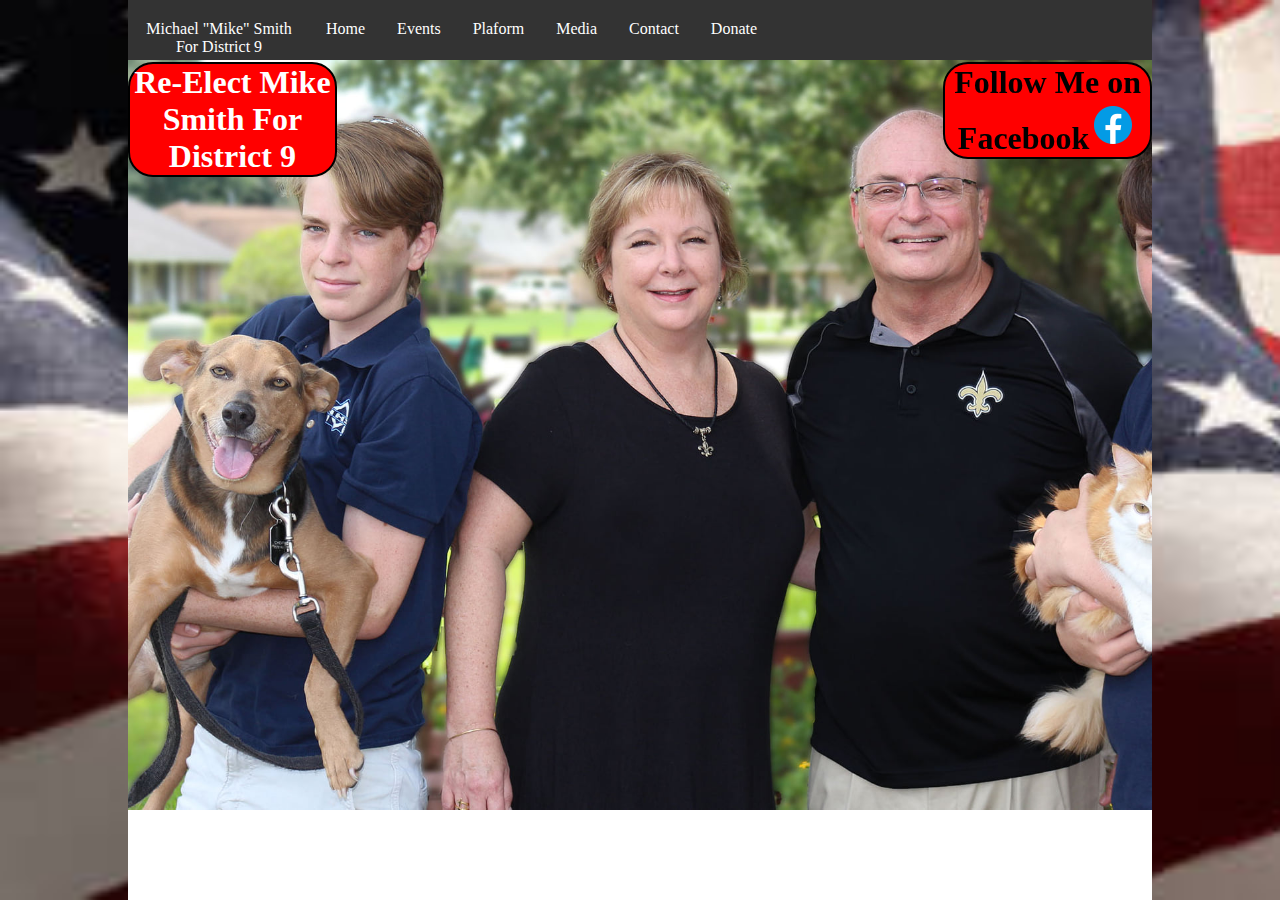
==== events.html @ e197097a "css updates, events page, and google calendar" ====
<!DOCTYPE hmtl>
<html>
  <head>
    <meta charset="utf-8">
    <link rel="shortcut icon" href="images/favicon.jpg" type="image/x-icon">
    <link rel="stylesheet" href="./css/style.css">
    <title>Mike Smith Campaign Upcoming Events</title>
  </head>
  <body>
    <div id="backgroundImg">
      
    </div>
    <div id="mainContent">
      <nav> 
        <ul> 
          <li id="Mike">Michael "Mike" Smith For District 9</li>
          <li><a href="home.html">Home</a></li> 
          <li><a href="events.html">Events</a></li>
          <li><a href="Platform.asp">Plaform</a></li>
          <li><a href="Media.asp">Media</a></li>
          <li><a href="Contact.asp">Contact</a></li>
          <li><a href="Donate.asp">Donate</a></li>
        </ul>

      </nav> 
      <div id="Landing"> 
        <h1>Re-Elect Mike Smith For District 9</h1> 
        <iframe id="calendar" src="https://calendar.google.com/calendar/embed?src=codyarmand2%40gmail.com&ctz=America%2FChicago" style="border: 0" width="800" height="600" frameborder="0" scrolling="no"></iframe>
        <h1 id="Facebook">Follow Me on Facebook<a href="https://www.facebook.com/mikesmithdistrict9"><img src="images/facebookIcon.png"></a></h1>
      </div>
        
      
    

    
   
      <!--<iframe src="https://docs.google.com/forms/d/e/1FAIpQLSfWMdFKyiOxJLVBnzwqW3hRgZ9p6hsZ7mbqNFRYVful6HsiAw/viewform?embedded=true" width="640" height="656" frameborder="0" marginheight="0" marginwidth="0">Loading…</iframe>-->
    </div>
  </body>
</html>
---- css/style.css ----
/*Nav Bar CSS*/
nav { 
    margin: 0;
    padding: 0;
}
nav ul { 
    list-style-type: none; 
    margin: 0;
    padding: 0;
    overflow: hidden;
    background-color: #333;
}
nav li { 
    float: left; 
    height: 20px;  
    word-wrap: break-word; 
}
nav li a {
    display: block;
    color: white;
    text-align: center;
    padding: 20px 16px;
    text-decoration: none; 
}
#Mike { 
    display: block;
    color: white;
    text-align: center;
    padding: 20px 16px;
    text-decoration: none; 
    max-width: 150px;
}
nav li a:hover  {
    background-color: #111;
}
.active {
    background-color: #04AA6D;
}



/*Main Body*/ 
#mainContent { 
    margin: 0 auto;
    width: 80%;
    height: 100%;
    background-color: white;
}
#backgroundImg { 
    position: absolute; 
    margin: 0;
    width: 100%;
    height: 100%;
    z-index: -1;
    /* background-color: red; */
    background: url("../images/background.jpg") no-repeat;
    background-size: cover;
} 
#Landing { 
    width: 100%; 
    height: 750px;
    background-image: url("../images/Smith&Family.jpg");
    background-size: cover;
    margin: 0;
    padding: 0;
    position: relative;
}
#Landing h1 { 
    width: 20%;
    background-color: red; 
    color: white;
    text-align: center;
    border-radius: 25px;
    border: 2px solid black;
    position: absolute;
    margin-top: 2;
    float: right;
}
#Landing #Facebook { 
    width: 20%;
    color: black;
    position: absolute;
    top: 0%;
    right: 0%;
    transform: translate(-0%,-0%);
}
#calendar { 
    position: absolute;
    top: 50%; 
    left: 50%; 
    transform: translate(-50%, -50%);
}




body { 
    margin: 0;
    padding: 0;
}
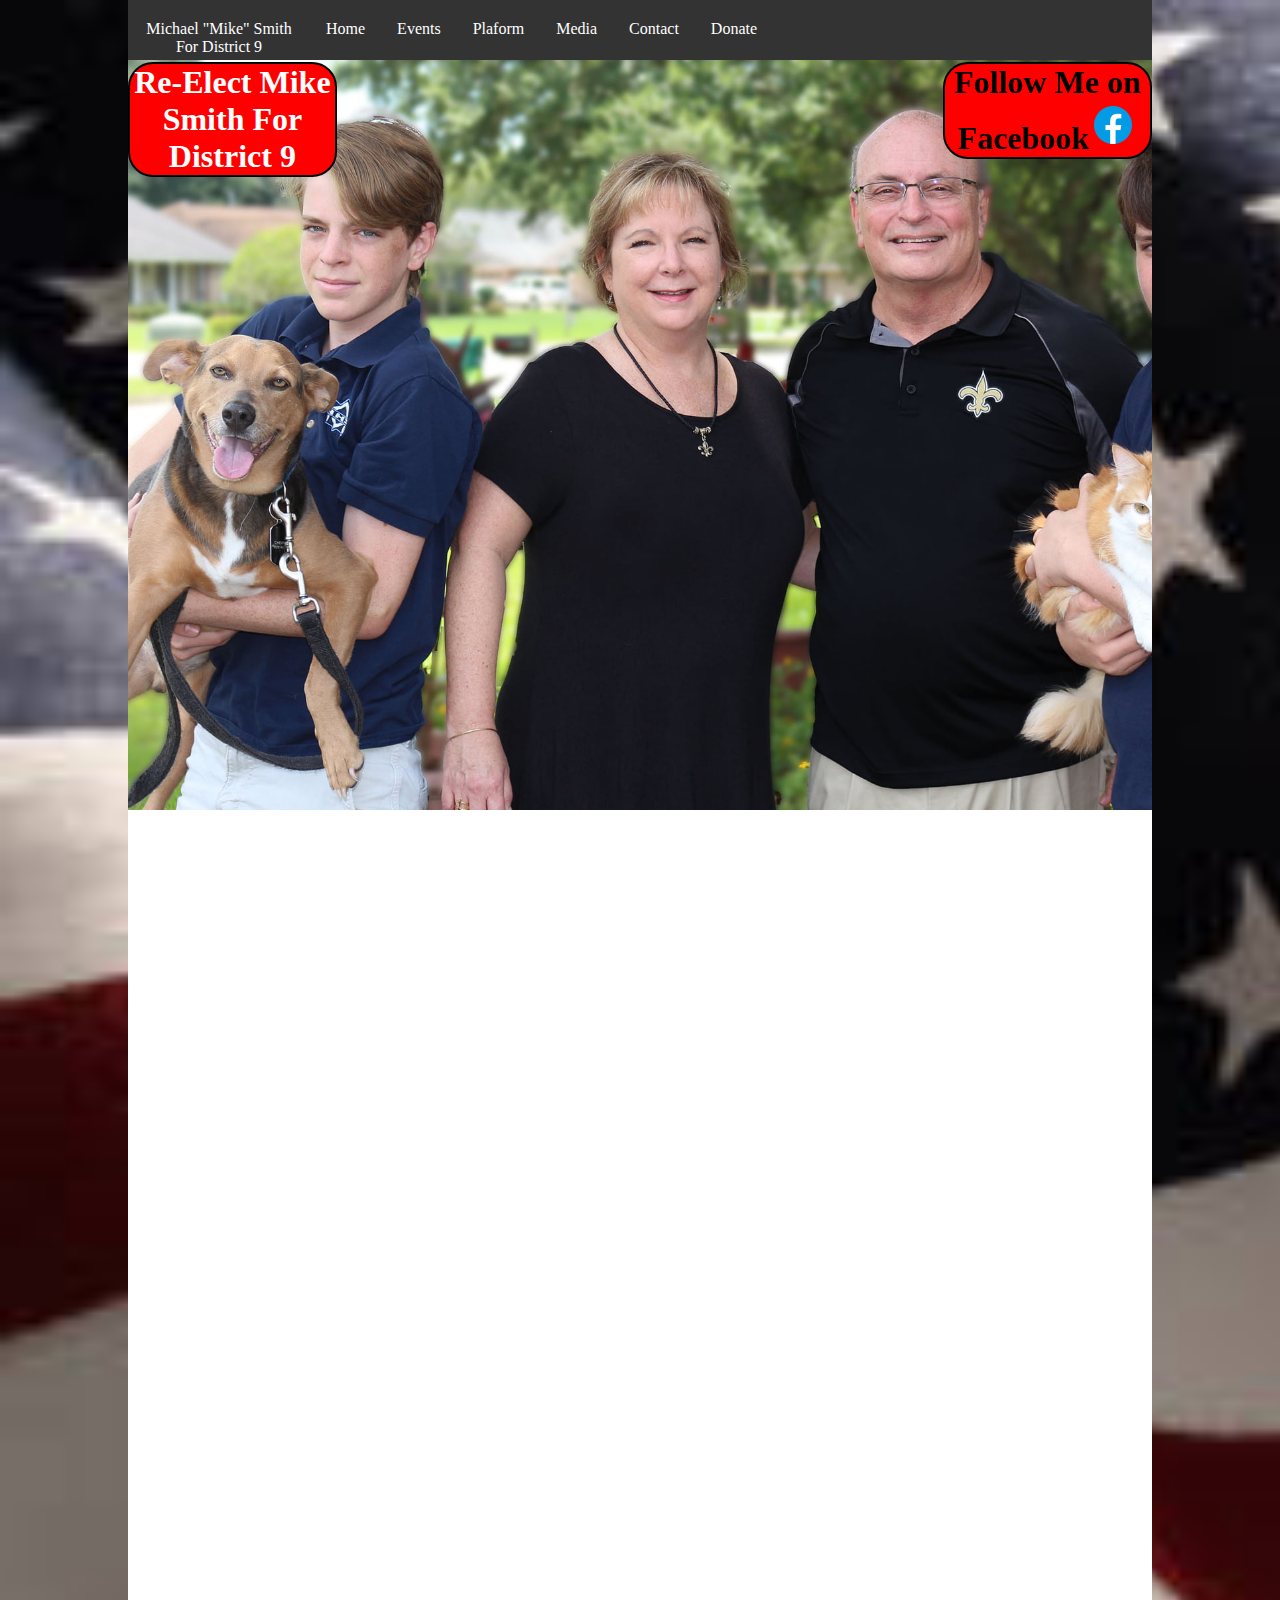
==== commit f9aad98d: "prototype image carousel" ====
--- a/events.html
+++ b/events.html
@@ -1,15 +1,13 @@
 <!DOCTYPE hmtl>
 <html>
   <head>
-    <meta charset="utf-8">
+    <meta charset="utf-8" name="viewport" content="width=device-width, initial-scale=1">
     <link rel="shortcut icon" href="images/favicon.jpg" type="image/x-icon">
     <link rel="stylesheet" href="./css/style.css">
     <title>Mike Smith Campaign Upcoming Events</title>
   </head>
   <body>
-    <div id="backgroundImg">
-      
-    </div>
+
     <div id="mainContent">
       <nav> 
         <ul> 
@@ -17,7 +15,7 @@
           <li><a href="home.html">Home</a></li> 
           <li><a href="events.html">Events</a></li>
           <li><a href="Platform.asp">Plaform</a></li>
-          <li><a href="Media.asp">Media</a></li>
+          <li><a href="./media.html">Media</a></li>
           <li><a href="Contact.asp">Contact</a></li>
           <li><a href="Donate.asp">Donate</a></li>
         </ul>
@@ -28,13 +26,6 @@
         <iframe id="calendar" src="https://calendar.google.com/calendar/embed?src=codyarmand2%40gmail.com&ctz=America%2FChicago" style="border: 0" width="800" height="600" frameborder="0" scrolling="no"></iframe>
         <h1 id="Facebook">Follow Me on Facebook<a href="https://www.facebook.com/mikesmithdistrict9"><img src="images/facebookIcon.png"></a></h1>
       </div>
-        
-      
-    
-
-    
-   
-      <!--<iframe src="https://docs.google.com/forms/d/e/1FAIpQLSfWMdFKyiOxJLVBnzwqW3hRgZ9p6hsZ7mbqNFRYVful6HsiAw/viewform?embedded=true" width="640" height="656" frameborder="0" marginheight="0" marginwidth="0">Loading…</iframe>-->
     </div>
   </body>
 </html>--- a/css/style.css
+++ b/css/style.css
@@ -37,6 +37,64 @@
     background-color: #04AA6D;
 }
 
+/*Image Carousel*/
+
+.imgCarousel { 
+    max-width: 1000px; 
+    position: relative;
+    margin: 0 ;
+    padding: 0;
+}
+.mySlides { 
+    display: none;
+} 
+.prev, .next { 
+    cursor: pointer;
+    position: absolute;
+    top: 50%; 
+    width: auto;
+    margin-top: -22px; 
+    color: white;
+    font-weight: bold;
+    font-size: 18px;
+    transition: 0.6s ease;
+    border-radius: 0 3px 3px 0;
+    user-select: none;
+    display: block;
+}
+.next { 
+    right: 0;
+    border-radius: 3px 0 0 3px; 
+}
+.prev:hover, .next:hover { 
+    background-color: rgba(0, 0, 0, 0.8);
+}
+.text {
+    color: #f2f2f2;
+    font-size: 15px;
+    padding: 8px 12px;
+    position: absolute;
+    bottom: 8px;
+    width: 100%;
+    text-align: center;
+}
+.numberText {
+    color: #f2f2f2;
+    font-size: 12px;
+    position: absolute;
+    top: 0;
+}
+.fade {
+    animation-name: fade;
+    animation-duration: 1.5s;
+}
+
+@keyframes fade {
+    from {opacity: .4}
+    to {opacity: 1}
+}
+ 
+
 
 
 /*Main Body*/ 
@@ -46,16 +104,7 @@
     height: 100%;
     background-color: white;
 }
-#backgroundImg { 
-    position: absolute; 
-    margin: 0;
-    width: 100%;
-    height: 100%;
-    z-index: -1;
-    /* background-color: red; */
-    background: url("../images/background.jpg") no-repeat;
-    background-size: cover;
-} 
+
 #Landing { 
     width: 100%; 
     height: 750px;
@@ -91,10 +140,11 @@
     transform: translate(-50%, -50%);
 }
 
-
-
-
 body { 
     margin: 0;
     padding: 0;
+    width: 100%;
+    height: 180%;
+    background-image: url("../images/background.jpg");
+    background-size: cover;
 }
